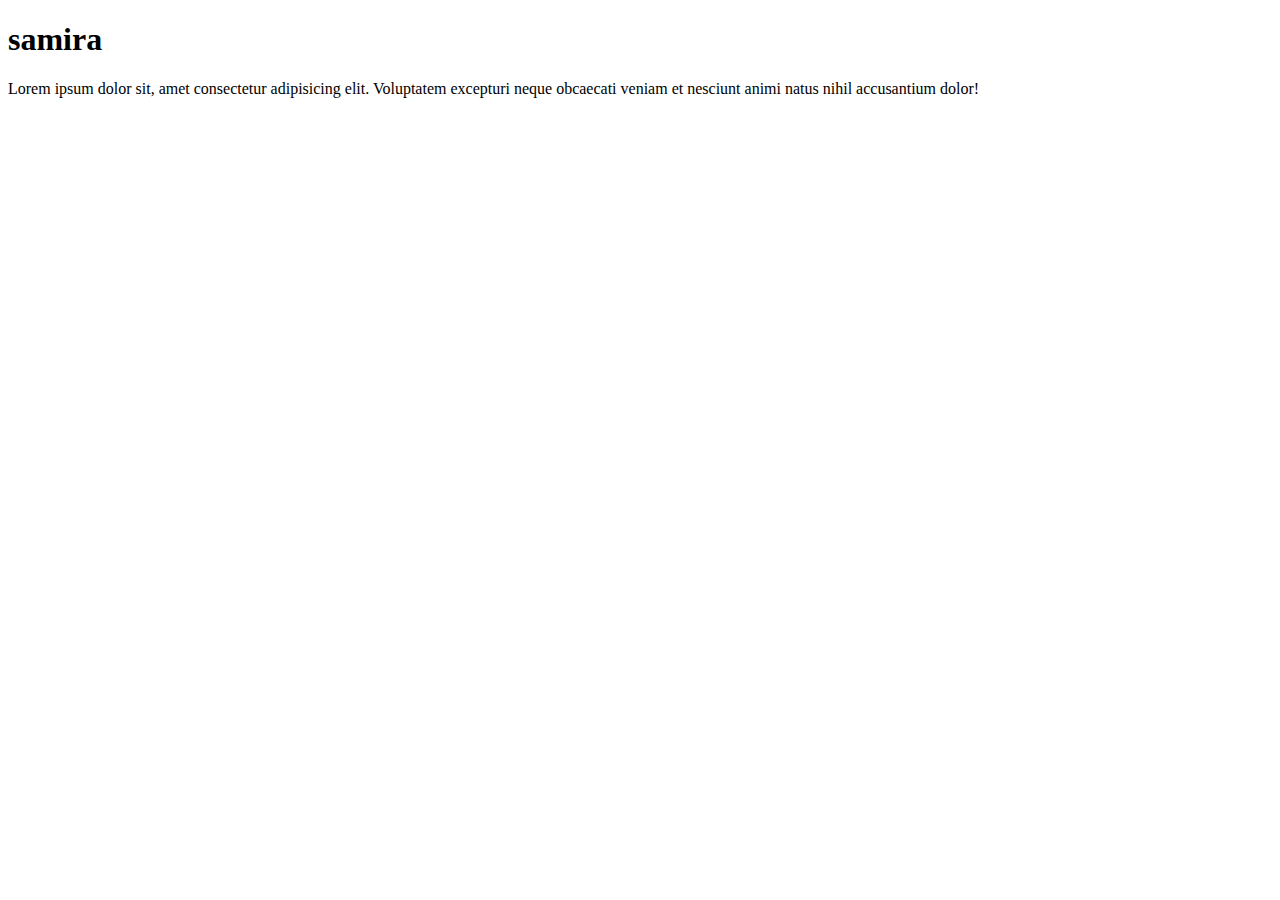
==== shop.html @ 4e543351 "add shop page" ====
<!DOCTYPE html>
<html lang="en">
<head>
    <meta charset="UTF-8">
    <meta http-equiv="X-UA-Compatible" content="IE=edge">
    
    <title>Document</title>
</head>
<body>
    <h1>samira</h1>
    <p>Lorem ipsum dolor sit, amet consectetur adipisicing elit. Voluptatem excepturi neque obcaecati veniam et nesciunt animi natus nihil accusantium dolor!</p>
</body>
</html>
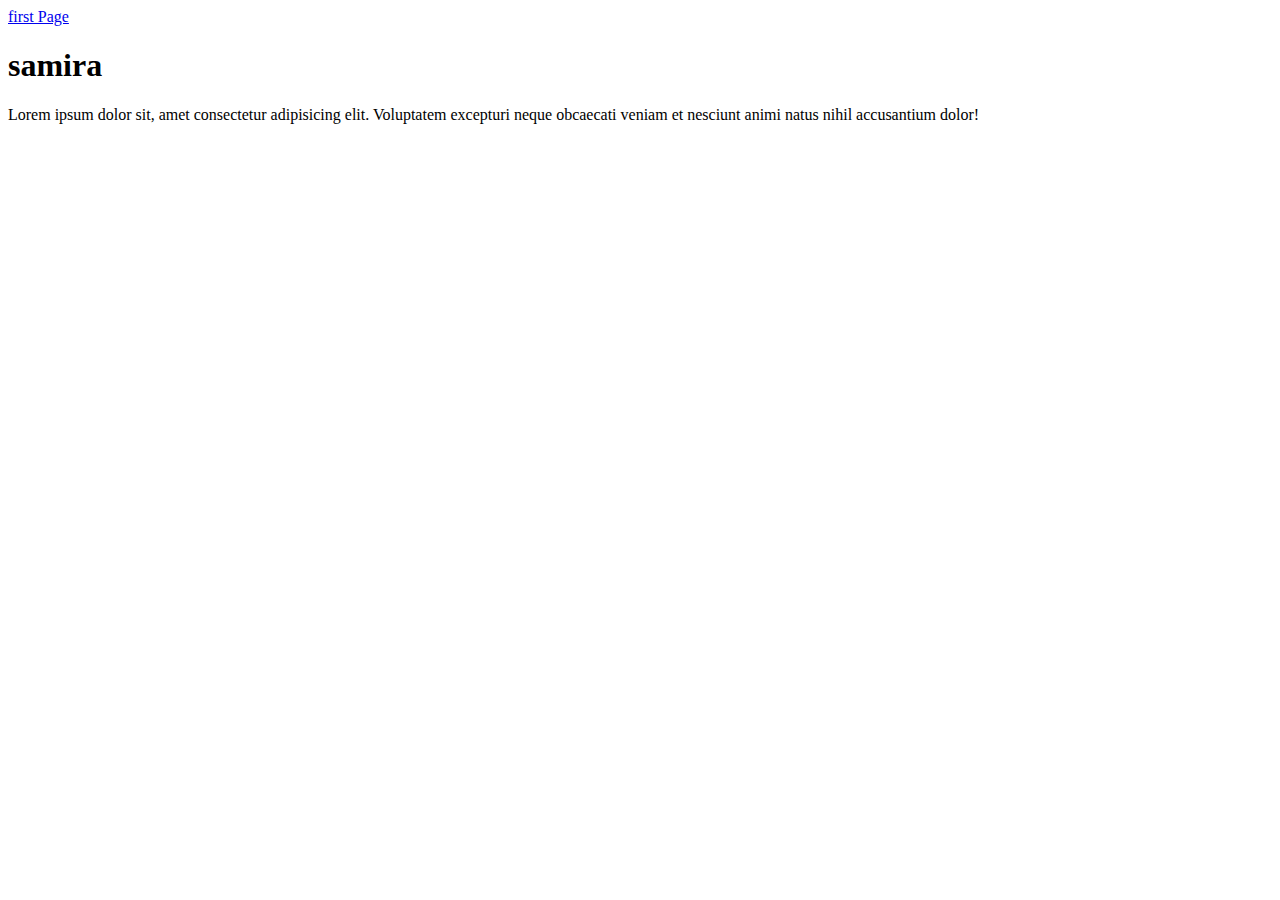
==== commit a2a9b8d0: "add navbar to shop page" ====
--- a/shop.html
+++ b/shop.html
@@ -7,6 +7,11 @@
     <title>Document</title>
 </head>
 <body>
+    <head>
+        <nav>
+            <a href="index.html">first Page</a>
+        </nav>
+    </head>
     <h1>samira</h1>
     <p>Lorem ipsum dolor sit, amet consectetur adipisicing elit. Voluptatem excepturi neque obcaecati veniam et nesciunt animi natus nihil accusantium dolor!</p>
 </body>
